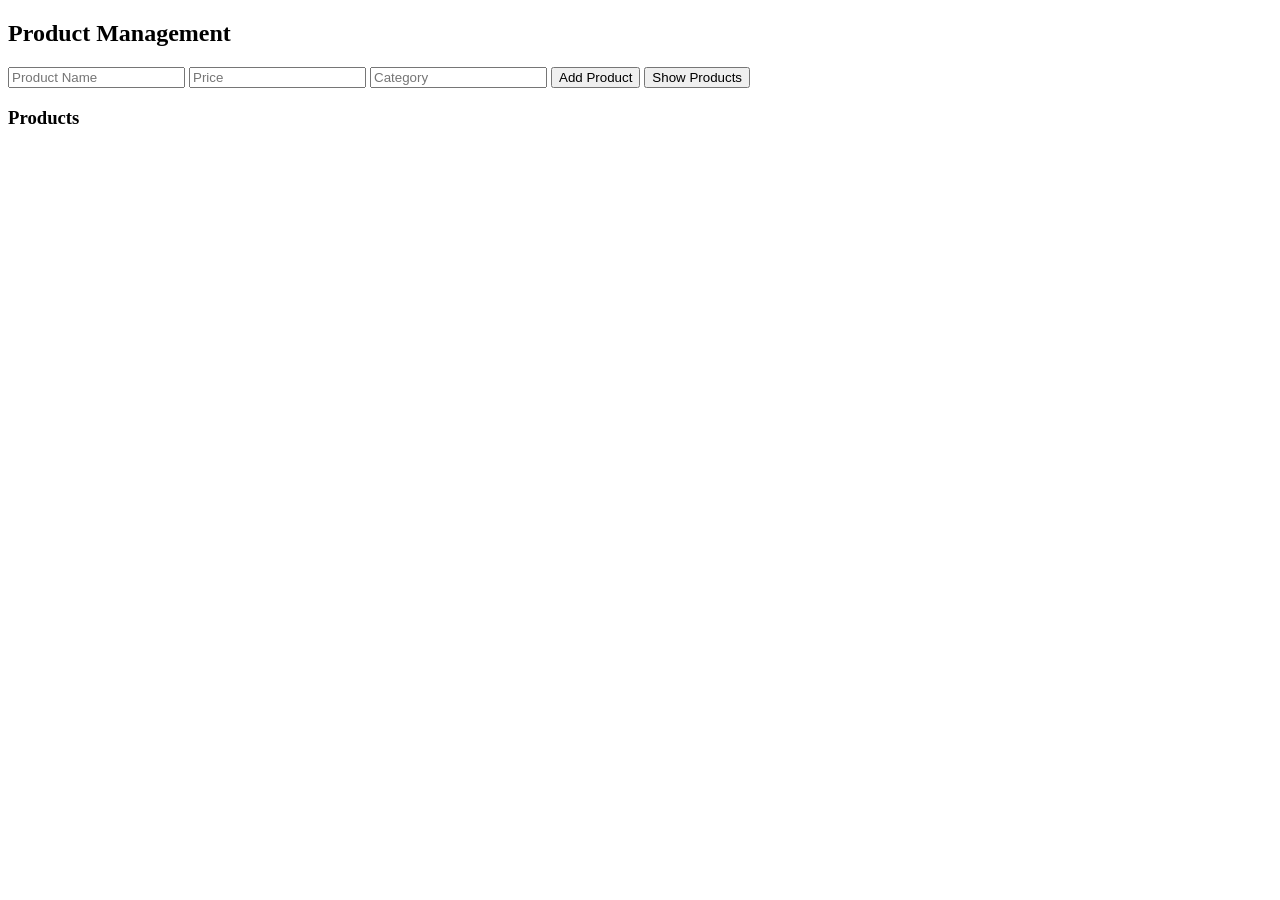
==== index.html @ 0fe5da29 "products done" ====
<!DOCTYPE html>
<html>
<body>

<h2>Product Management</h2>

<input id="name" placeholder="Product Name">
<input id="price" placeholder="Price">
<input id="category" placeholder="Category">

<button onclick="addProduct()">Add Product</button>
<button onclick="showProducts()">Show Products</button>

<h3>Products</h3>

<div id="data"></div>

<script>

async function addProduct() {

    let product = {
        name: document.getElementById("name").value,
        price: document.getElementById("price").value,
        category: document.getElementById("category").value
    };

    await fetch("/products", {
        method: "POST",
        headers: {
            "Content-Type": "application/json"
        },
        body: JSON.stringify(product)
    });

    alert("Product Added");
}


async function showProducts() {

    let response = await fetch("/products");
    let products = await response.json();

    let output = "";

    products.forEach((p, i) => {

        output += (i + 1) + ". " + p.name +
            " - ₹" + p.price +
            " - " + p.category + "<br>";

    });

    document.getElementById("data").innerHTML = output;
}

</script>

</body>
</html>
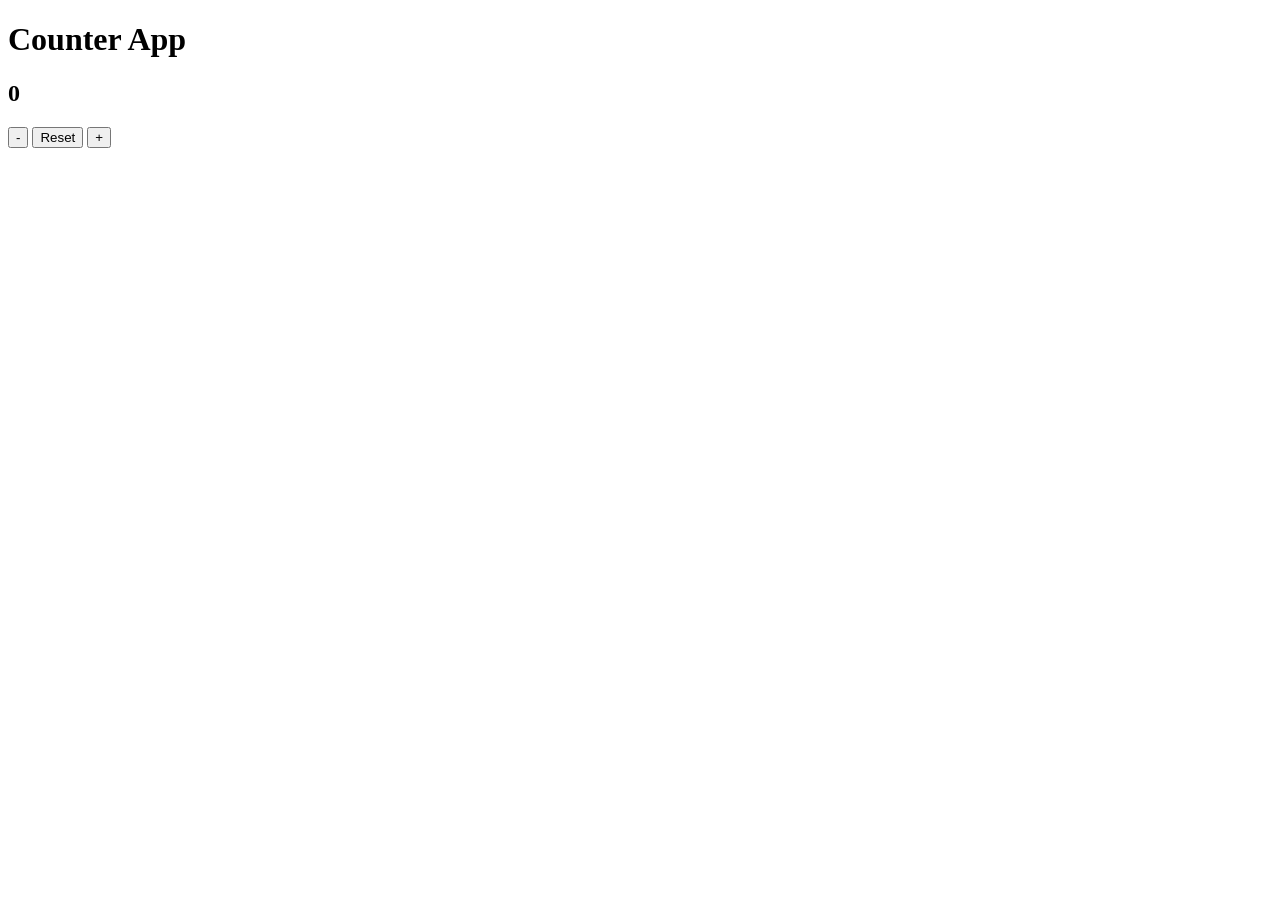
==== commit f6e15ad8: "counter done" ====
--- a/index.html
+++ b/index.html
@@ -1,61 +1,17 @@
 <!DOCTYPE html>
-<html>
+<html lang="en">
+<head>
+  <meta charset="UTF-8">
+  <title>Counter App</title>
+</head>
 <body>
+  <h1>Counter App</h1>
+  <h2 id="count">0</h2>
 
-<h2>Product Management</h2>
+  <button id="decrease">-</button>
+  <button id="reset">Reset</button>
+  <button id="increase">+</button>
 
-<input id="name" placeholder="Product Name">
-<input id="price" placeholder="Price">
-<input id="category" placeholder="Category">
-
-<button onclick="addProduct()">Add Product</button>
-<button onclick="showProducts()">Show Products</button>
-
-<h3>Products</h3>
-
-<div id="data"></div>
-
-<script>
-
-async function addProduct() {
-
-    let product = {
-        name: document.getElementById("name").value,
-        price: document.getElementById("price").value,
-        category: document.getElementById("category").value
-    };
-
-    await fetch("/products", {
-        method: "POST",
-        headers: {
-            "Content-Type": "application/json"
-        },
-        body: JSON.stringify(product)
-    });
-
-    alert("Product Added");
-}
-
-
-async function showProducts() {
-
-    let response = await fetch("/products");
-    let products = await response.json();
-
-    let output = "";
-
-    products.forEach((p, i) => {
-
-        output += (i + 1) + ". " + p.name +
-            " - ₹" + p.price +
-            " - " + p.category + "<br>";
-
-    });
-
-    document.getElementById("data").innerHTML = output;
-}
-
-</script>
-
+  <script src="script.js"></script>
 </body>
 </html>
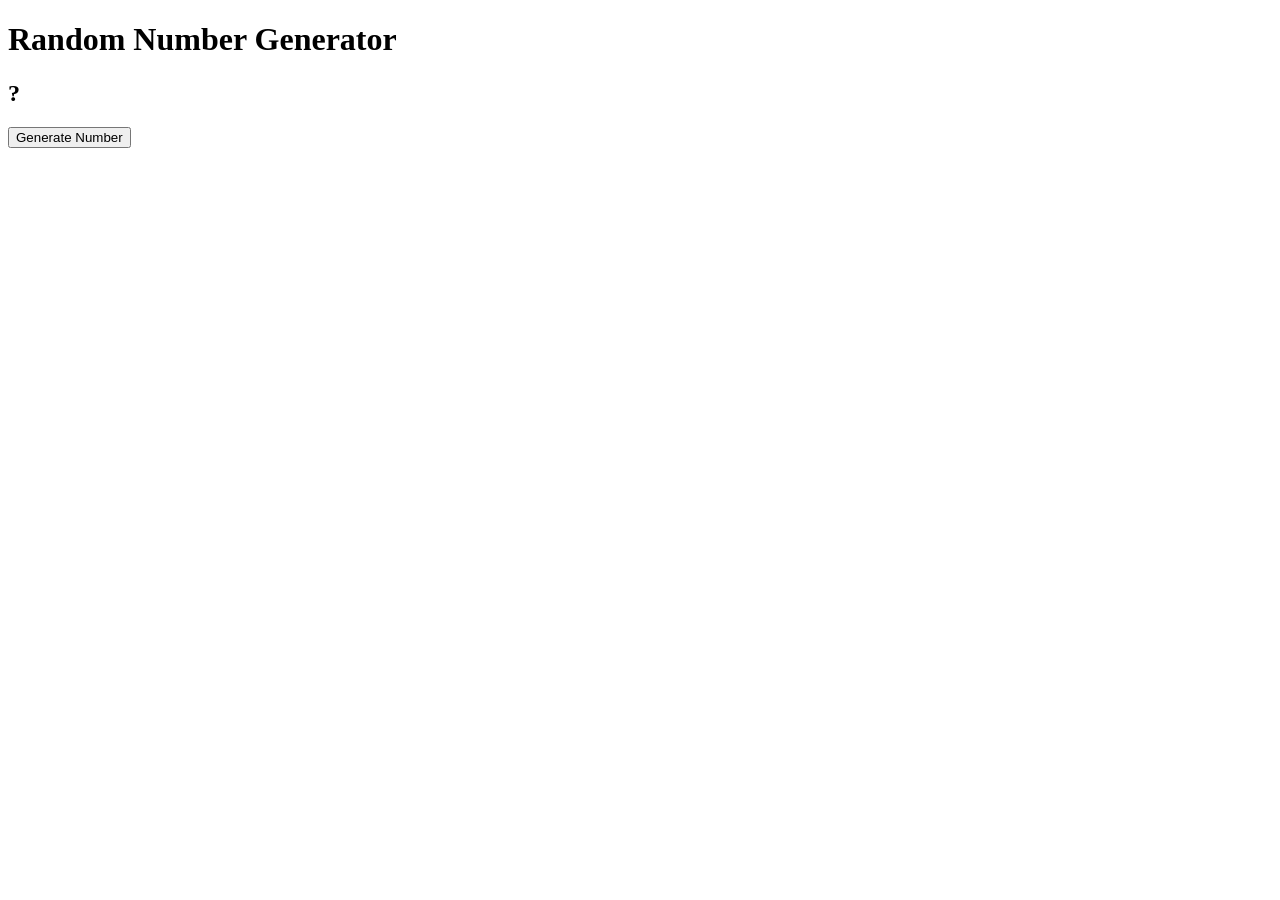
==== commit 07edfedf: "RNG html done" ====
--- a/index.html
+++ b/index.html
@@ -1,17 +1,16 @@
 <!DOCTYPE html>
 <html lang="en">
 <head>
-  <meta charset="UTF-8">
-  <title>Counter App</title>
+    <title>Random Number Generator</title>
+    <link rel="stylesheet" href="style.css">
 </head>
 <body>
-  <h1>Counter App</h1>
-  <h2 id="count">0</h2>
+    <h1>Random Number Generator</h1>
 
-  <button id="decrease">-</button>
-  <button id="reset">Reset</button>
-  <button id="increase">+</button>
+    <h2 id="number">?</h2>
 
-  <script src="script.js"></script>
+    <button id="generate">Generate Number</button>
+
+    <script src="script.js"></script>
 </body>
 </html>
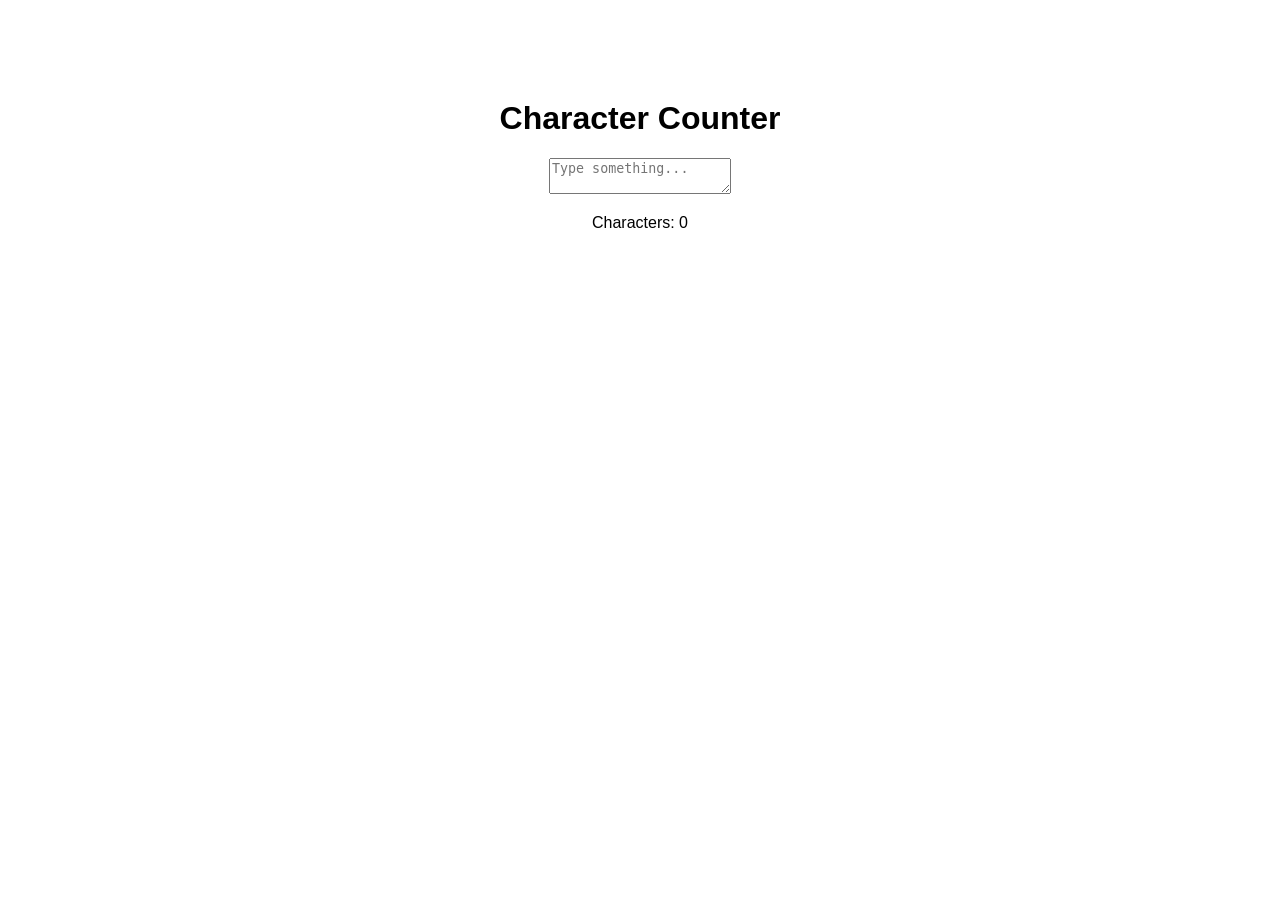
==== commit f4eaacf2: "project1 html done" ====
--- a/index.html
+++ b/index.html
@@ -1,15 +1,15 @@
 <!DOCTYPE html>
 <html lang="en">
 <head>
-    <title>Random Number Generator</title>
+    <title>Character Counter</title>
     <link rel="stylesheet" href="style.css">
 </head>
 <body>
-    <h1>Random Number Generator</h1>
+    <h1>Character Counter</h1>
 
-    <h2 id="number">?</h2>
+    <textarea id="text" placeholder="Type something..."></textarea>
 
-    <button id="generate">Generate Number</button>
+    <p>Characters: <span id="count">0</span></p>
 
     <script src="script.js"></script>
 </body>
--- a/style.css
+++ b/style.css
@@ -0,0 +1,14 @@
+body {
+    text-align: center;
+    font-family: Arial, sans-serif;
+    margin-top: 100px;
+}
+
+h2 {
+    font-size: 50px;
+}
+
+button {
+    padding: 10px 20px;
+    cursor: pointer;
+}
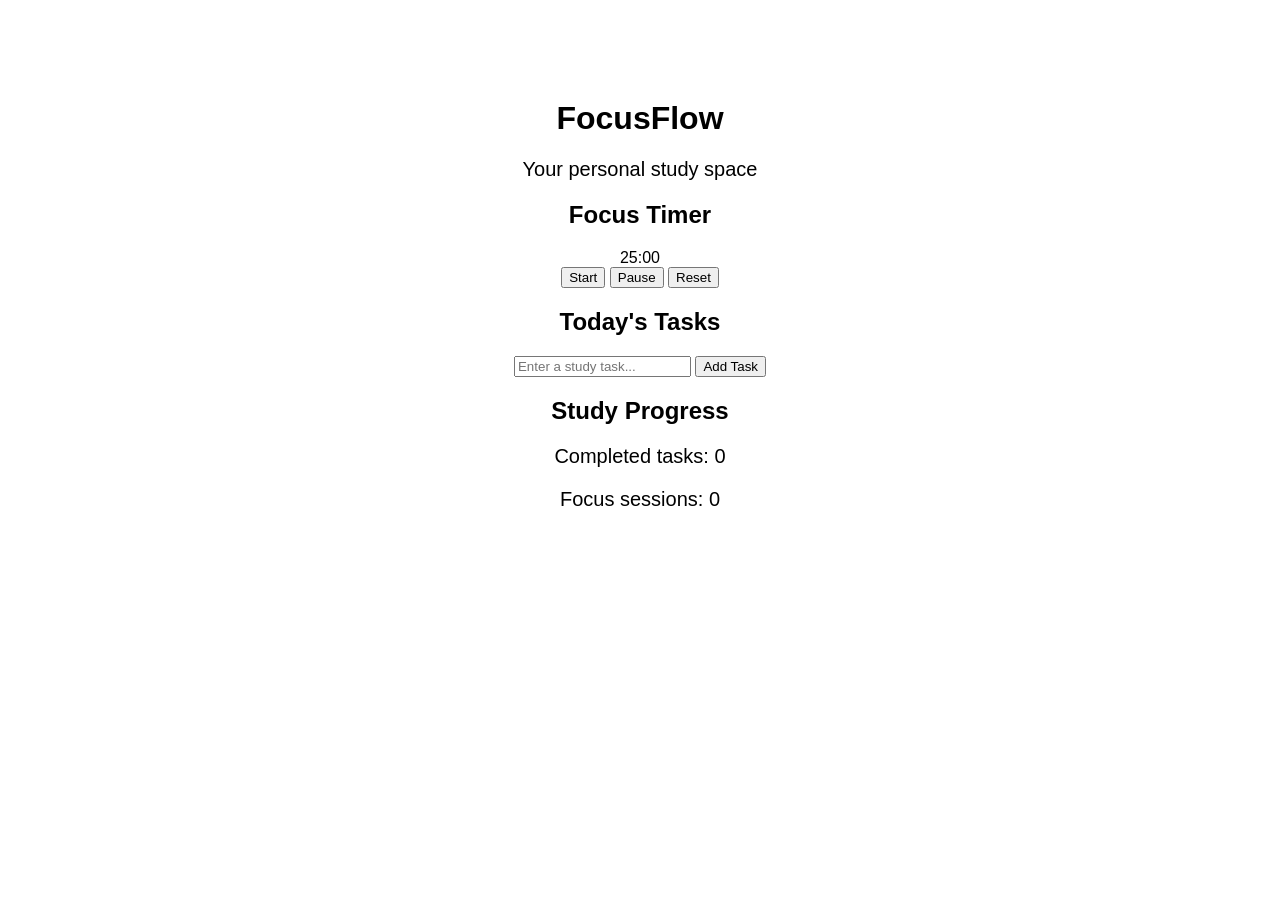
==== commit 94a604aa: "focusflow html done" ====
--- a/index.html
+++ b/index.html
@@ -1,16 +1,52 @@
+
 <!DOCTYPE html>
 <html lang="en">
 <head>
-    <title>Character Counter</title>
-    <link rel="stylesheet" href="style.css">
+  <meta charset="UTF-8">
+  <meta name="viewport" content="width=device-width, initial-scale=1.0">
+  <title>FocusFlow | Study Tracker</title>
+  <link rel="stylesheet" href="style.css">
+  <script src="script.js" defer></script>
 </head>
 <body>
-    <h1>Character Counter</h1>
+  <header>
+    <h1>FocusFlow</h1>
+    <p>Your personal study space</p>
+  </header>
 
-    <textarea id="text" placeholder="Type something..."></textarea>
+  <main>
+    <section class="timer-card">
+      <h2>Focus Timer</h2>
+      <div id="timer">25:00</div>
 
-    <p>Characters: <span id="count">0</span></p>
+      <div class="timer-buttons">
+        <button id="startBtn">Start</button>
+        <button id="pauseBtn">Pause</button>
+        <button id="resetBtn">Reset</button>
+      </div>
+    </section>
 
-    <script src="script.js"></script>
+    <section class="tasks-card">
+      <h2>Today's Tasks</h2>
+
+      <form id="taskForm">
+        <input
+          type="text"
+          id="taskInput"
+          placeholder="Enter a study task..."
+          required
+        >
+        <button type="submit">Add Task</button>
+      </form>
+
+      <ul id="taskList"></ul>
+    </section>
+
+    <section class="stats-card">
+      <h2>Study Progress</h2>
+      <p>Completed tasks: <span id="completedCount">0</span></p>
+      <p>Focus sessions: <span id="sessionCount">0</span></p>
+    </section>
+  </main>
 </body>
-</html>+</html>
--- a/style.css
+++ b/style.css
@@ -1,14 +1,15 @@
 body {
+    font-family: Arial, sans-serif;
     text-align: center;
-    font-family: Arial, sans-serif;
     margin-top: 100px;
 }
 
-h2 {
-    font-size: 50px;
+textarea {
+    width: 300px;
+    height: 100px;
+    padding: 10px;
 }
 
-button {
-    padding: 10px 20px;
-    cursor: pointer;
+p {
+    font-size: 20px;
 }
